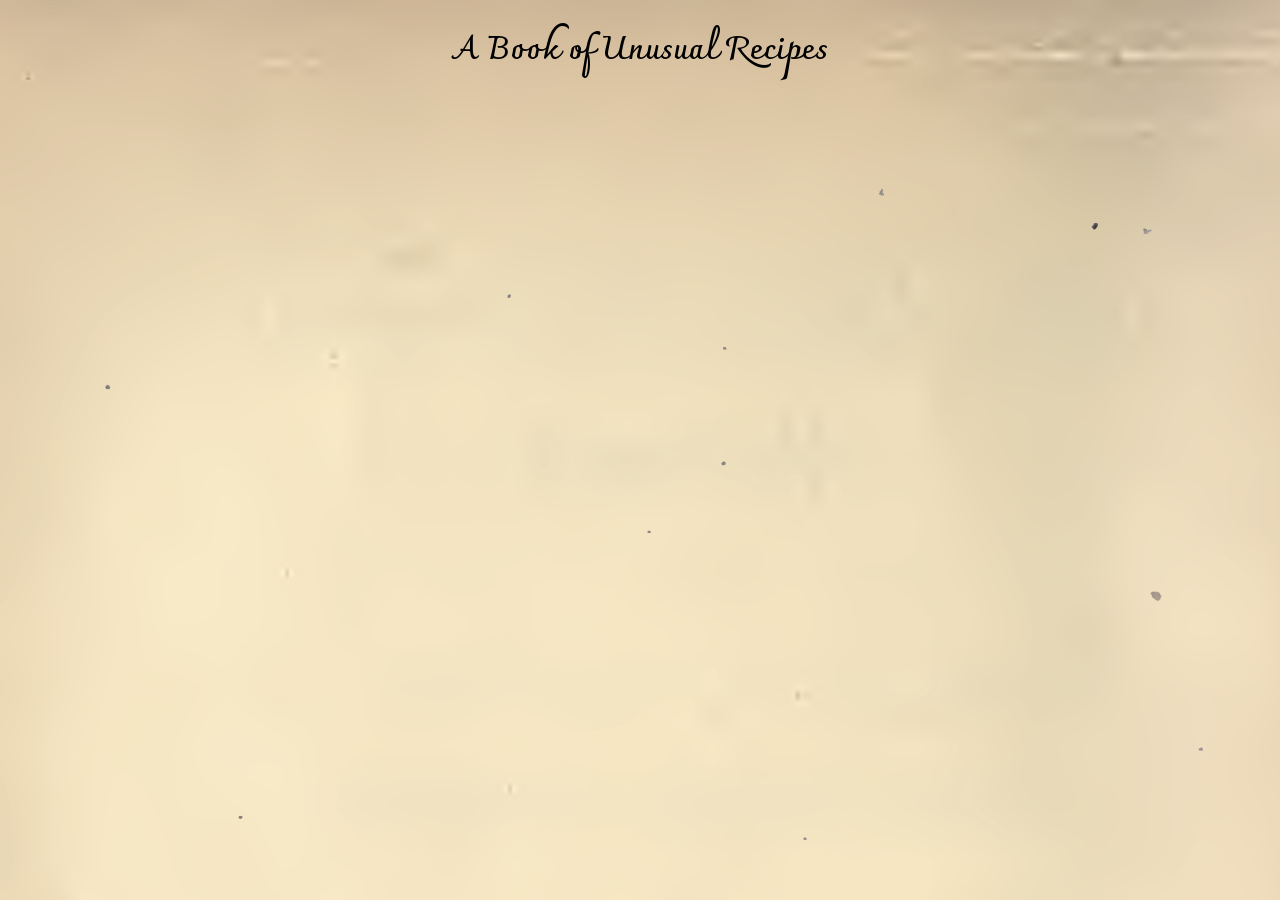
==== Week2.html @ 8d1df470 "Week 1 exercise complete" ====
<!DOCTYPE HTML>
<html lang="en">
  <head>
  <meta charset="utf-8">
  <title>Week 1 - Exercise 1f</title>
  <link rel="preconnect" href="https://fonts.googleapis.com">
  <link rel="preconnect" href="https://fonts.gstatic.com" crossorigin>
  <link href="https://fonts.googleapis.com/css2?family=Charmonman:wght@700&family=EB+Garamond:wght@400;600&display=swap" rel="stylesheet">
  </head>
  <style>
      body {background-image: url('images/Paper_Wk1.png');}
  </style>
  <body>
    <h1 align=center style="font-family: 'Charmonman', cursive;">A Book of Unusual Recipes</h1>
      
  </body>
</html>
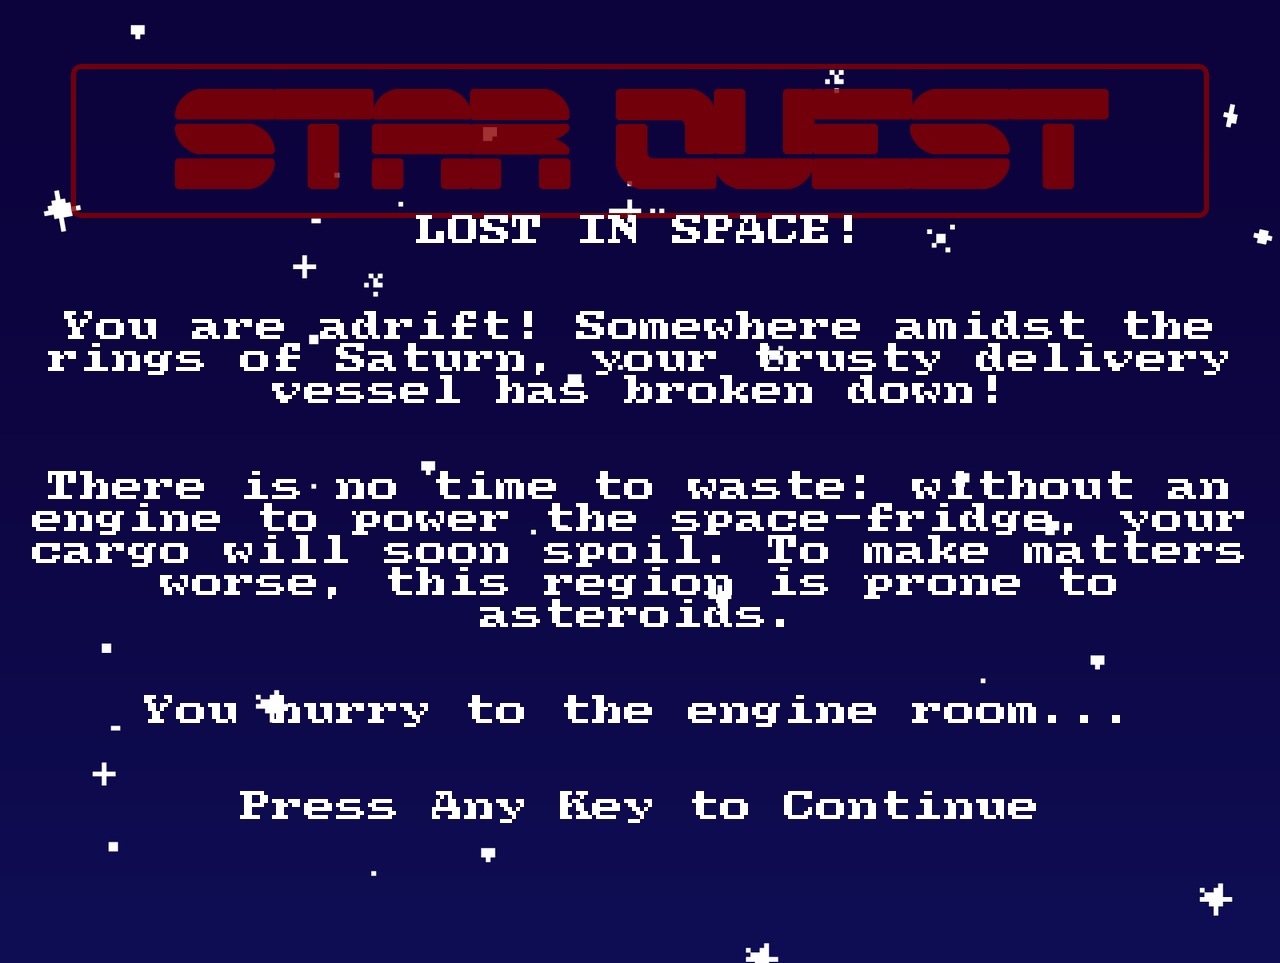
==== commit e5fd68c2: "Week 2 - Exercise 1f" ====
--- a/Week2.html
+++ b/Week2.html
@@ -1,17 +1,26 @@
 <!DOCTYPE HTML>
 <html lang="en">
   <head>
+      <link rel="stylesheet" href="Week2.css" />
   <meta charset="utf-8">
-  <title>Week 1 - Exercise 1f</title>
-  <link rel="preconnect" href="https://fonts.googleapis.com">
-  <link rel="preconnect" href="https://fonts.gstatic.com" crossorigin>
-  <link href="https://fonts.googleapis.com/css2?family=Charmonman:wght@700&family=EB+Garamond:wght@400;600&display=swap" rel="stylesheet">
+  <title>Week 2 - Exercise 1f (Lewis Peaty)</title>
   </head>
-  <style>
-      body {background-image: url('images/Paper_Wk1.png');}
-  </style>
   <body>
-    <h1 align=center style="font-family: 'Charmonman', cursive;">A Book of Unusual Recipes</h1>
       
+      <h1 class="title" style="opacity:0.8;">STAR QUEST</h1>
+      <section class="crawlcontainer">
+
+          <div class="crawl">
+              <p> LOST IN SPACE! </p>
+              <p> You are adrift! Somewhere amidst the rings of Saturn, your trusty delivery vessel has broken down! </p>
+              <p> There is no time to waste: without an engine to power the space-fridge, your cargo will soon spoil. To make matters worse, this region is prone to asteroids. </p>
+              <p> You hurry to the engine room... </p>
+              <p> Press Any Key to Continue </p>
+         </div>
+      </section>
+      
+      
+      
+    
   </body>
 </html>
--- a/Week2.css
+++ b/Week2.css
@@ -0,0 +1,74 @@
+body {
+    background-image: url('images/AdobeStock_390229338.jpeg');
+    overflow: hidden;
+    
+}
+
+.crawlcontainer{
+ display: flex;
+ color: white;
+ font-family: 'scroll';
+ font-size: 200%;
+ text-align: center;
+ 
+}
+
+@keyframes crawl{
+    0% {
+        top: 50vh;
+    }
+    100% {
+        top: -100vh;
+    }
+}
+
+@font-face {
+  font-family:"pseudo";
+  src: url(fonts/pseudo.ttf) format("truetype");
+}
+
+@font-face {
+    font-family:"scroll";
+    src: url(fonts/Px437_ToshibaTxL1_8x8.ttf) format("truetype");
+}
+
+h1{
+      font-family: pseudo;
+      font-size:600%;
+      line-height: 150%;
+      margin-right: 5%;
+      margin-left: 5%;
+      color:darkred;
+      text-align:center;
+      border-color:darkred;
+      border-style:solid;
+      border-width: thick;
+      border-radius:10px;
+      
+}
+
+.crawl:hover{
+    color:green;
+    border-color:green;
+}
+
+.crawl{
+    transition: color 2s, border-color 2s;
+}
+
+h2{
+    font-family: scroll;
+    font-size:100%;
+    color:white;
+}
+
+
+.crawl {
+  display: flex;
+  flex-direction: column;
+  position: relative;
+  top: -100px;
+  transform-origin: 50% 100%;
+  animation: crawl 30s linear;
+}
+
